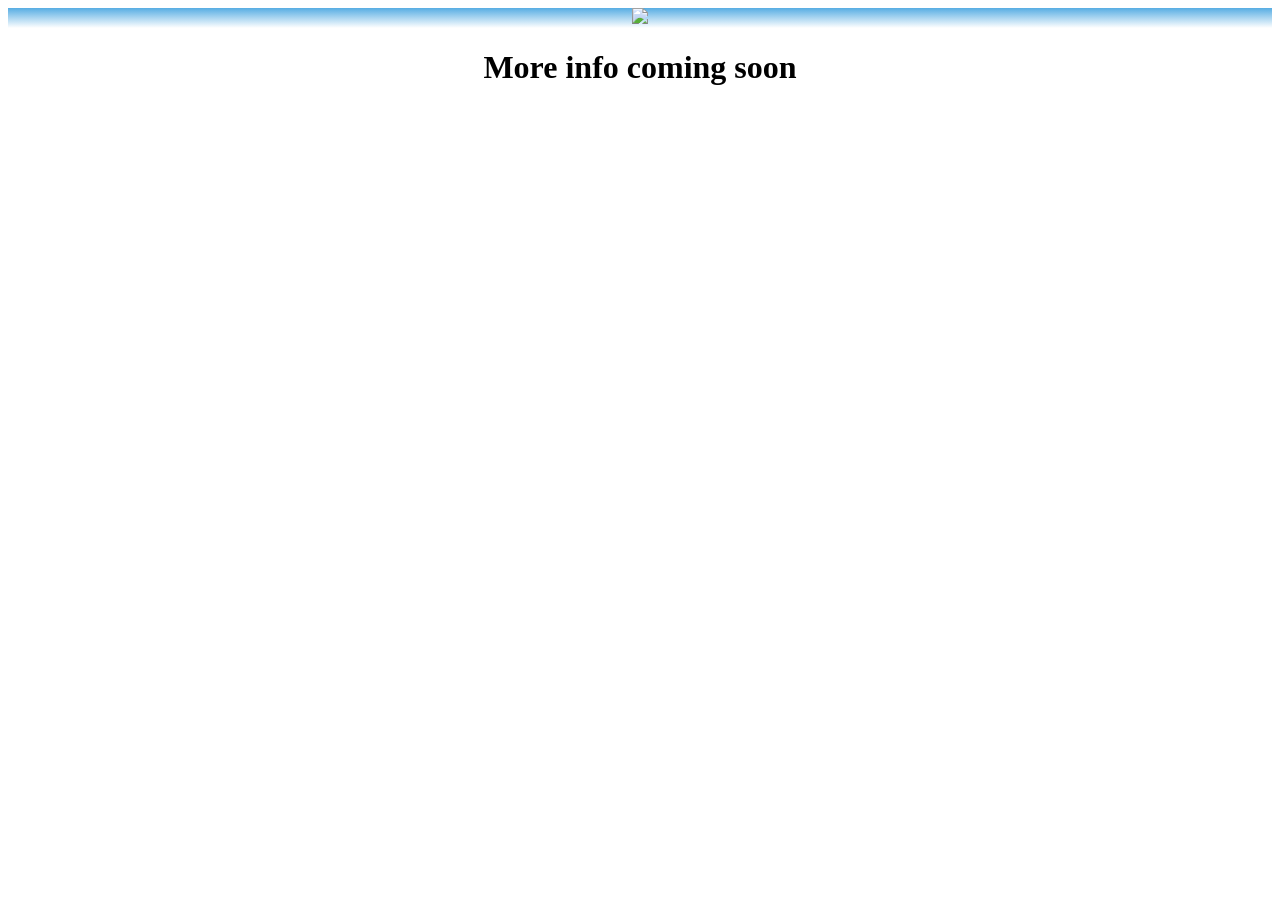
==== Index.html @ 0248c8b8 "Add files via upload" ====
<!DOCTYPE html>
<html>
<head>
<title>Page Title</title>
<link rel= "stylesheet" href = "stylesheet.css">
</head>
<body>
<div id = "banner">
	<img src = "img/Logo.png" id = "logo" >
</div>

<h1>More info coming soon</h1>


</body>
</html>
---- stylesheet.css ----
body {
	;
	}
#banner {
	width: 100%;
	height:50%;
	text-align:center;
	background-image: linear-gradient(to bottom, rgb(87,173,227), white)
	
	
}

h1 {
	font:Arial;
	text-align:center;
}

#logo
{
	width:50%;
	text-align:center;
}
.menu {
	
	height:5%;
	width:50%;
	float: right;
	background-color:black;
	color:white;
}
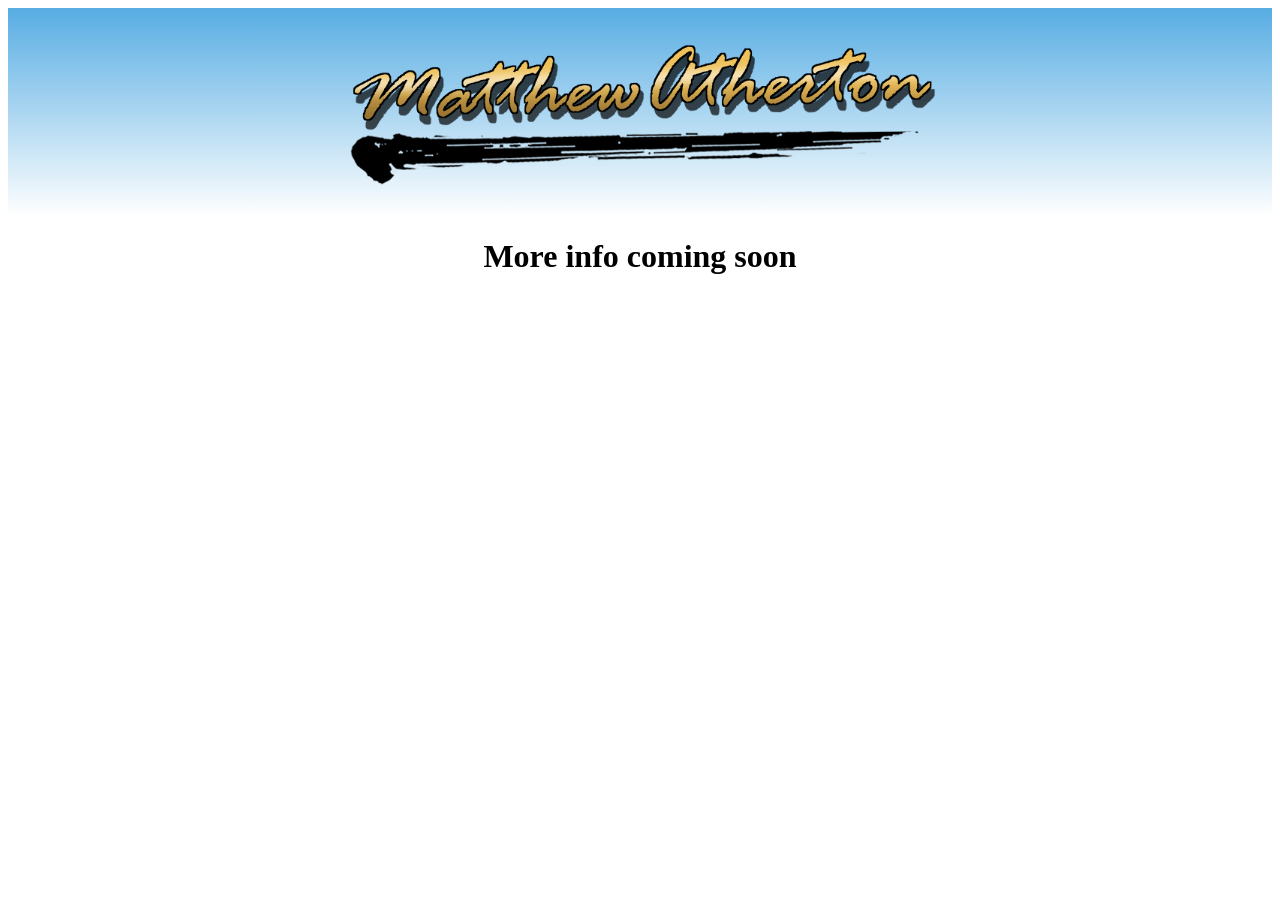
==== commit 7fe4c48b: "Update Index.html" ====
--- a/Index.html
+++ b/Index.html
@@ -6,11 +6,11 @@
 </head>
 <body>
 <div id = "banner">
-	<img src = "img/Logo.png" id = "logo" >
+	<img src = "Logo.png" id = "logo" >
 </div>
 
 <h1>More info coming soon</h1>
 
 
 </body>
-</html>+</html>
